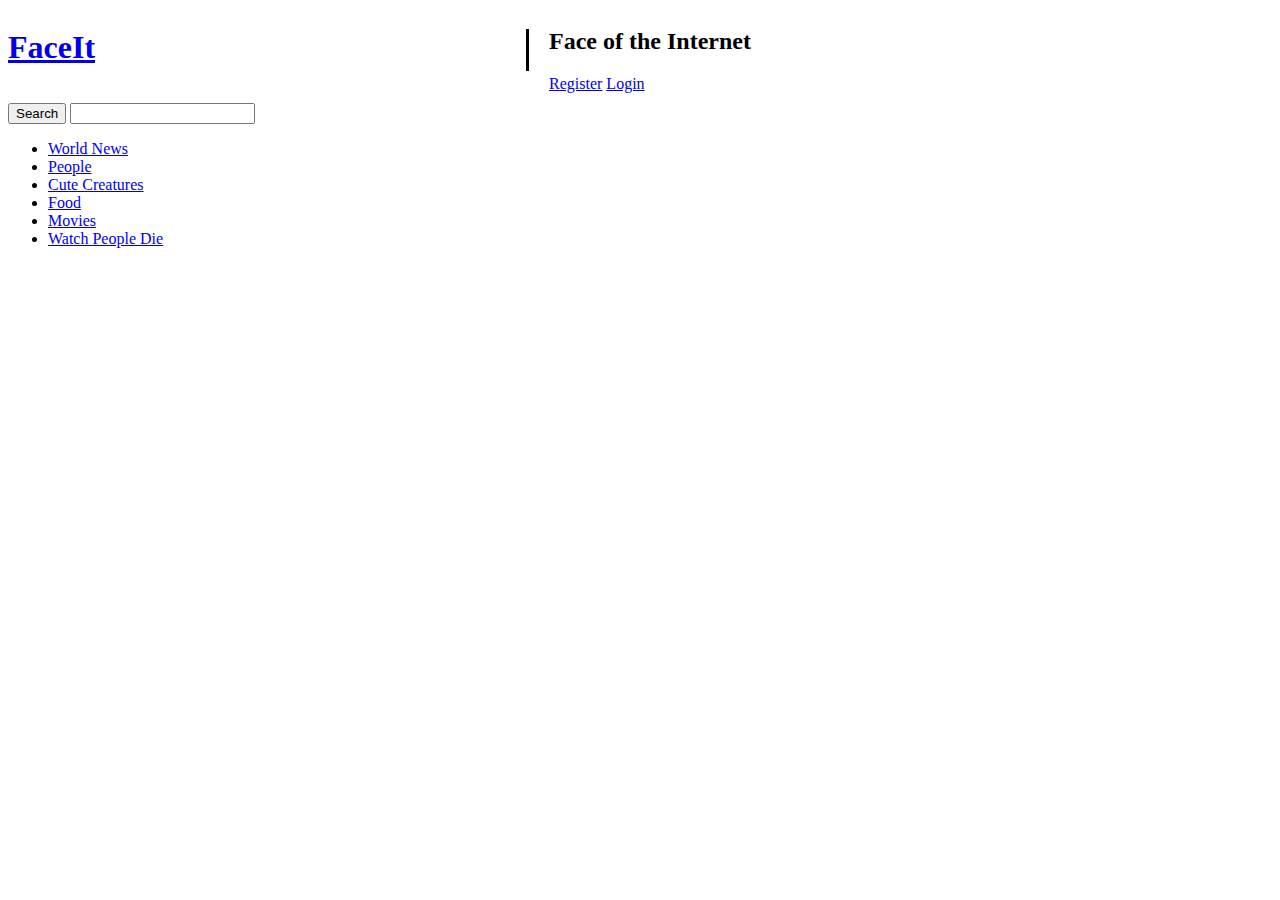
==== index.html @ 5aaaebdd "Added login page structure" ====
<!DOCTYPE html>
<html lang="en-US">
  <head>
    <title>FaceIt</title>    
    <meta charset="UTF-8">
    <meta name="viewport" content="width=device-width, initial-scale=1.0">
    <link href="layout.css" rel="stylesheet">
    <link href="style.css" rel="stylesheet">
  </head>
  <body>
    <header>
      <h1 id="banner"><a href="index.html">FaceIt</a></h1>
      <h2> Face of the Internet </h2>
      <div id="signup">
        <a id="Register" href="register.html">Register</a>
        <a id="Login" href="login.html">Login</a>
      </div>
    </header>
    <form method="get" id="search">
        <input type="submit" value="Search">
        <input type="text" name="Search"/>
    </form>
      <nav id="menu">
          <ul>
            <!-- TODO: Change links -->
            <li><a href="index.html">World News</a></li>
            <li><a href="index.html">People</a></li>
            <li><a href="index.html">Cute Creatures</a></li>
            <li><a href="index.html">Food</a></li>
            <li><a href="index.html">Movies</a></li>
            <li><a href="index.html">Watch People Die</a></li>
          </ul>
        </nav>
        <div id="Front Page">
          <!-- Replace with query from database -->
        </div>
    </div>
  </body>
</html>
---- layout.css ----
body > header
{
    display: grid;
    grid-template-columns: [start] 0.5fr [end];
    grid-template-rows: [start] auto [end];
}

#banner
{
    grid-column: start;
    grid-row-start: start;
    grid-row-end: span 2;
    border-right-style: solid;
}

body > header > h2
{
    grid-column: end;
    grid-row: start;
    padding-left: 20px;
}

#signup
{
    grid-column: end;
    grid-row: end;
    padding-left: 20px;
}

#search
{
    padding-top: 10px;
}
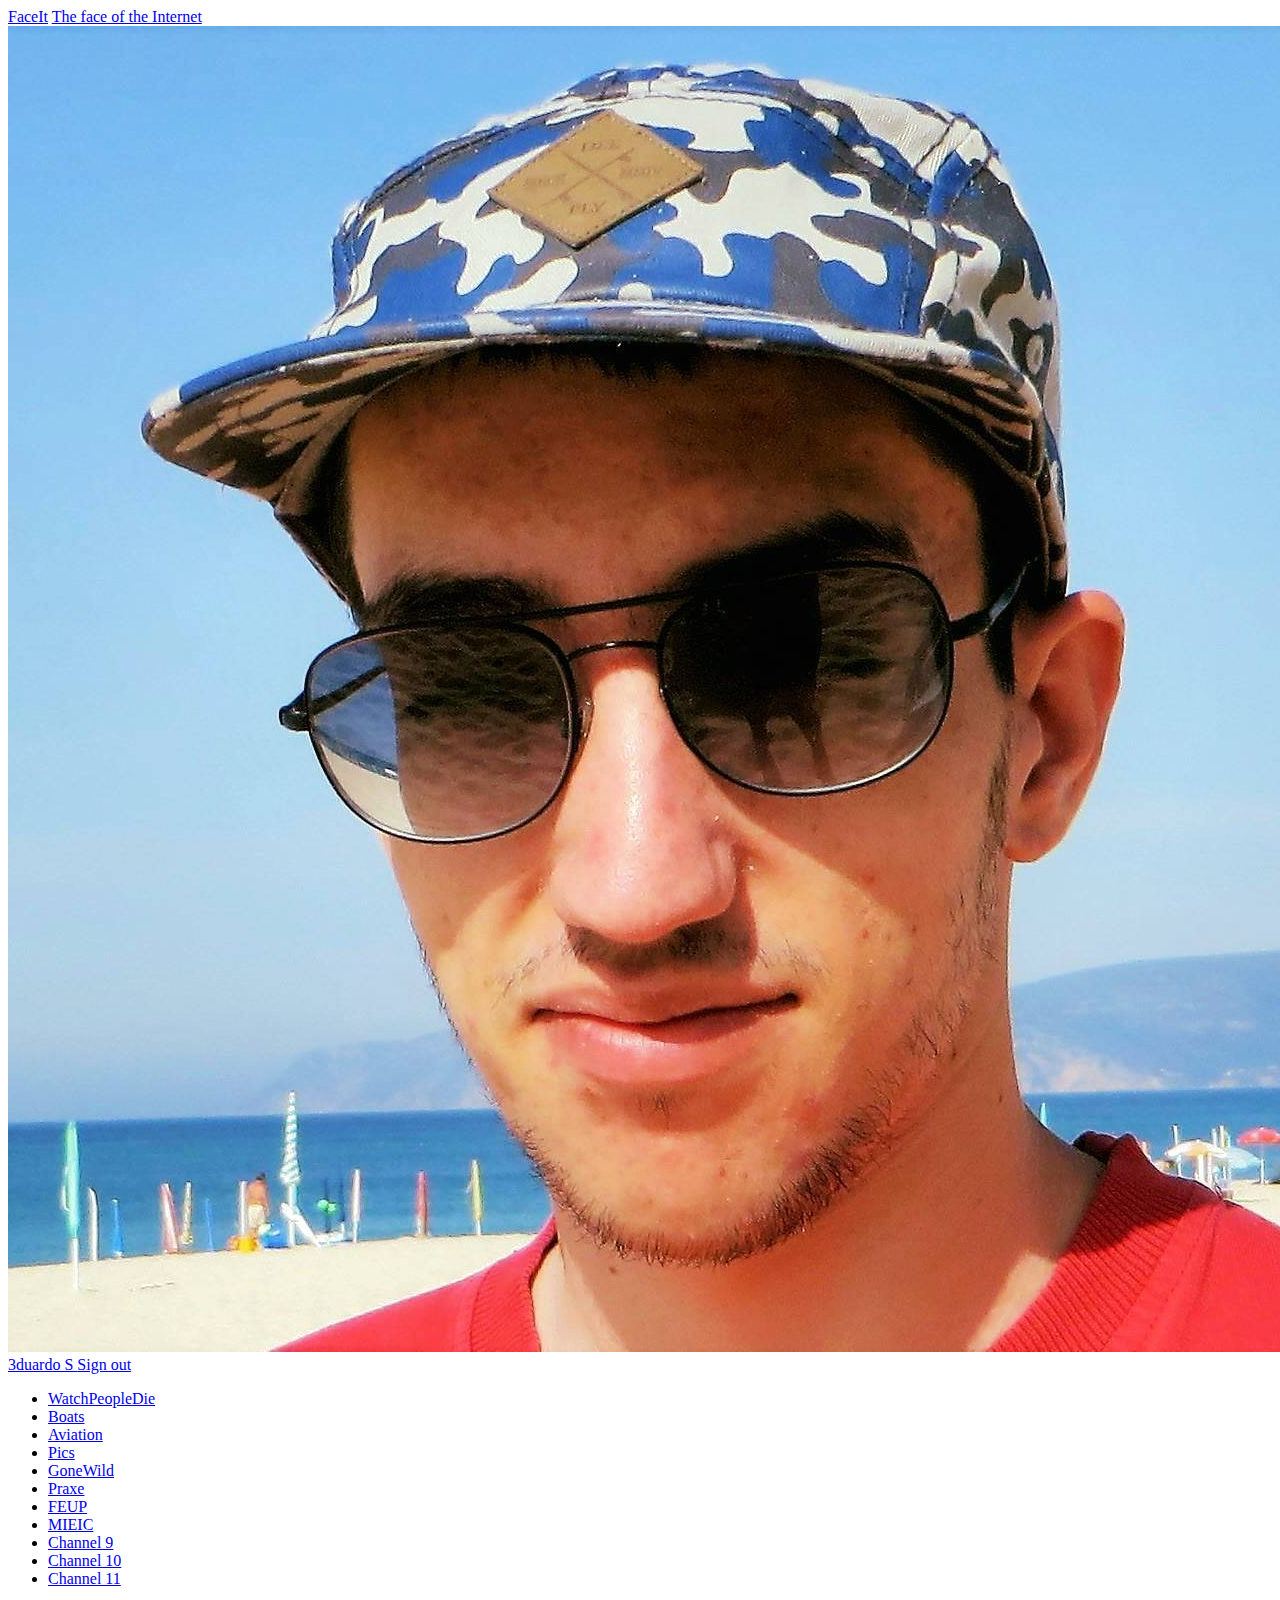
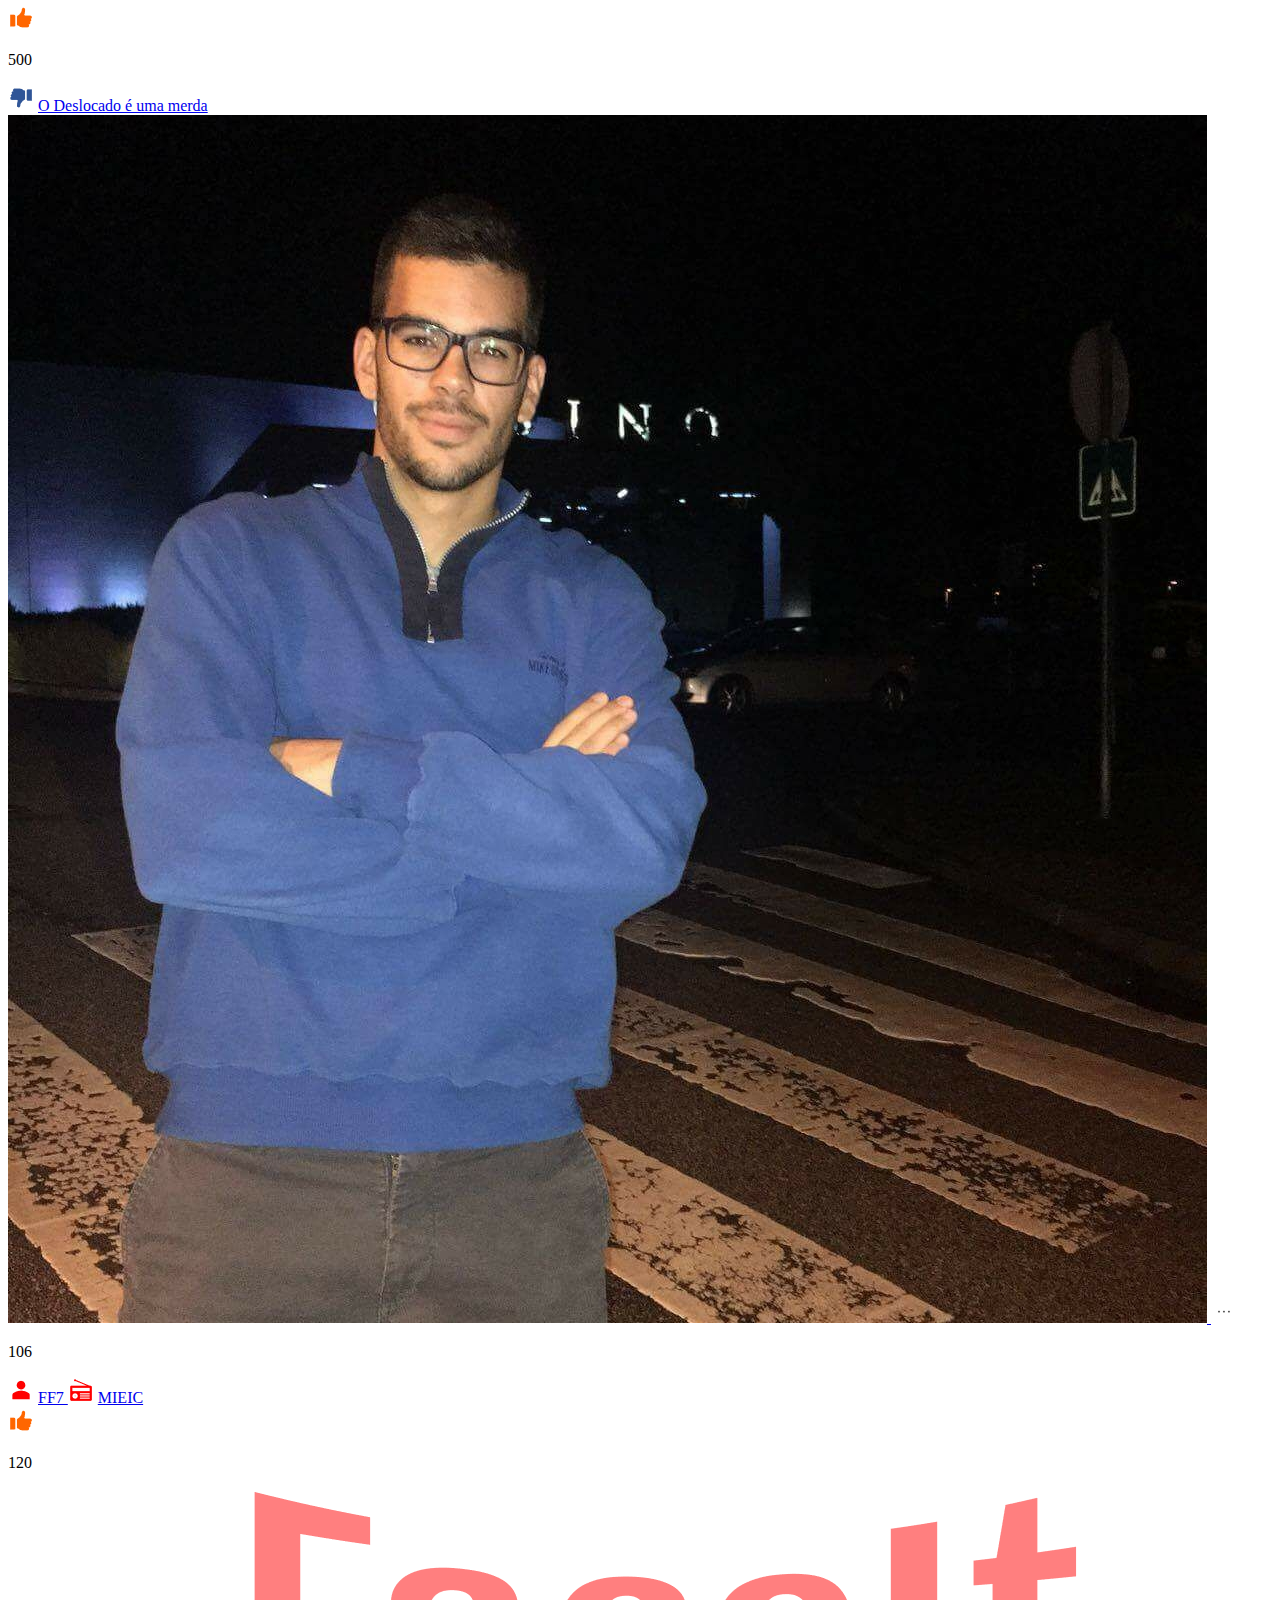
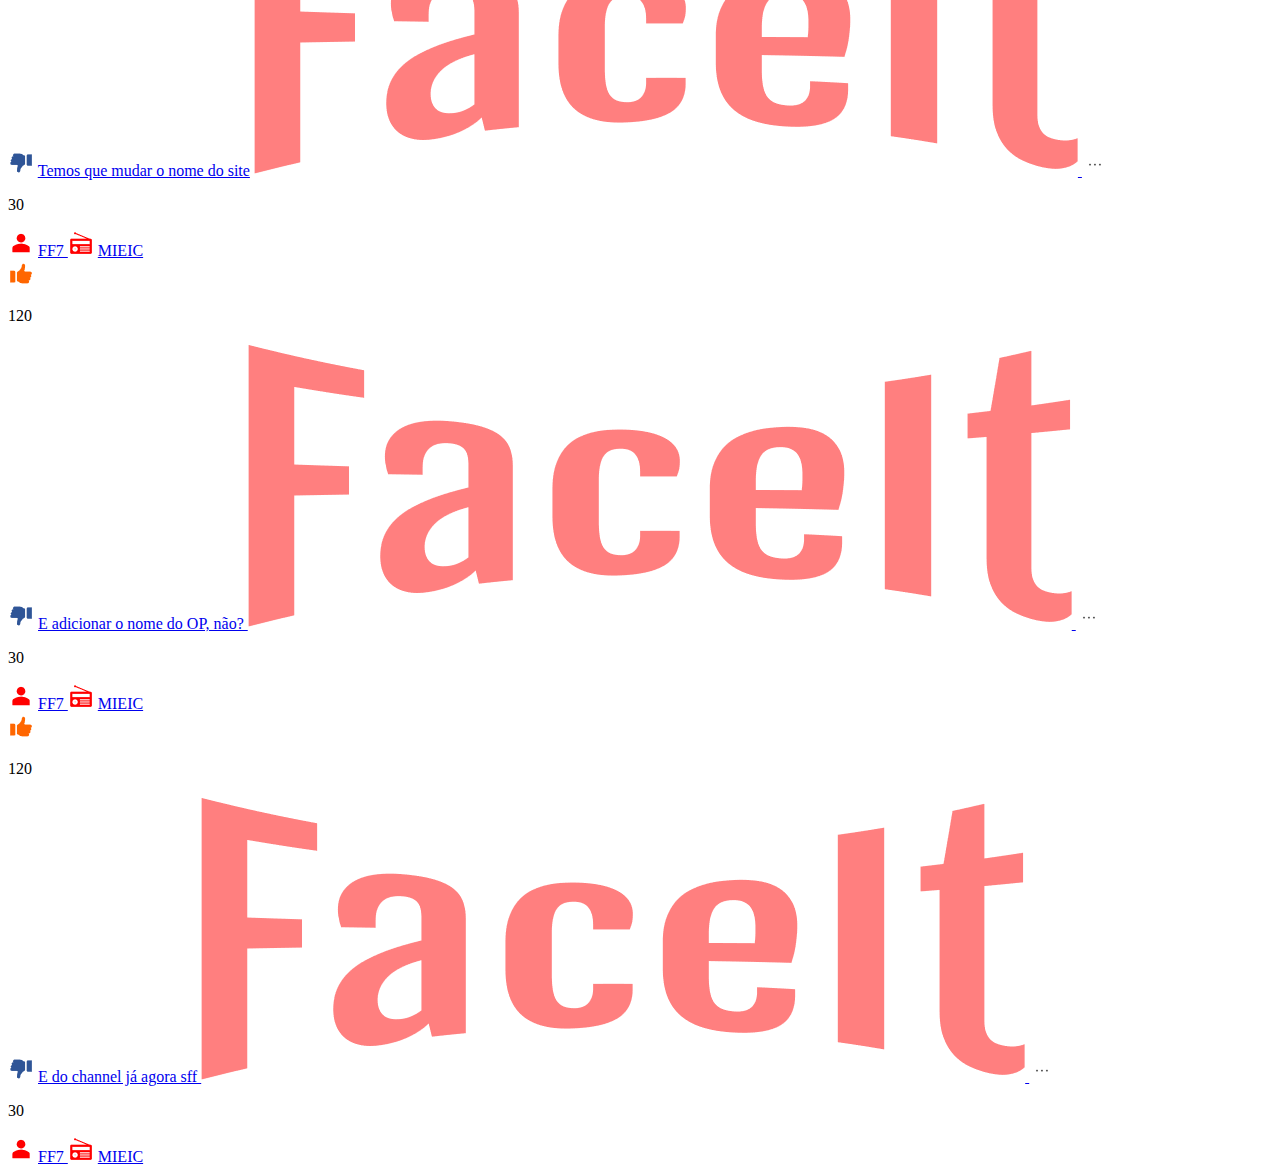
==== commit d79daa5d: "Front page now fetches story information according to database" ====
--- a/index.html
+++ b/index.html
@@ -2,38 +2,95 @@
 <html lang="en-US">
   <head>
     <title>FaceIt</title>    
-    <meta charset="UTF-8">
-    <meta name="viewport" content="width=device-width, initial-scale=1.0">
-    <link href="layout.css" rel="stylesheet">
-    <link href="style.css" rel="stylesheet">
+    <meta charset="UTF-8"/>
+    <meta name="viewport" content="width=device-width, initial-scale=1.0"/>
+    <link href="front_page_style.css" rel="stylesheet"/>
+    <link href="front_page_layout.css" rel="stylesheet"/>
   </head>
   <body>
     <header>
-      <h1 id="banner"><a href="index.html">FaceIt</a></h1>
-      <h2> Face of the Internet </h2>
-      <div id="signup">
-        <a id="Register" href="register.html">Register</a>
-        <a id="Login" href="login.html">Login</a>
+      <a id="title" href="front_page.html">FaceIt</a>
+      <a id="subtitle" href="front_page.html"> The face of the Internet </a>
+      <nav>
+          <a id="profile_pic" href="front_page.html"> <!-- Change to profile.html -->
+              <img src="../assets/profile_pic.png" alt="Profile Picture">
+          </a>
+          <a id="profile" href="front_page.html"> 3duardo S </a>
+          <a id="signout" href="../login/login.html"> Sign out </a> 
+      </nav>
+    </header>
+    <div id="channels"> <!-- Get with php from DB, change href's accordingly -->
+      <ul>
+        <li> <a href="front_page.html"> WatchPeopleDie </a> </li>
+        <li> <a href="front_page.html"> Boats </a> </li>
+        <li> <a href="front_page.html"> Aviation </a> </li>
+        <li> <a href="front_page.html"> Pics </a> </li>
+        <li> <a href="front_page.html"> GoneWild </a> </li>
+        <li> <a href="front_page.html"> Praxe </a> </li>
+        <li> <a href="front_page.html"> FEUP </a> </li>
+        <li> <a href="front_page.html"> MIEIC </a> </li>
+        <li> <a href="front_page.html"> Channel 9 </a> </li>
+        <li> <a href="front_page.html"> Channel 10 </a> </li>
+        <li> <a href="front_page.html"> Channel 11 </a> </li>
+      </ul>
+    </div>
+    
+    <div id="stories"> <!-- Get with php from DB, change href's accordingly -->
+      <div class="story">
+        <img src="../assets/like.png" alt="Like Button" />
+        <p> 500 </p>
+        <img src="../assets/dislike.png" alt="Dislike Button" />
+        <a href="front_page.html"> O Deslocado é uma merda </a> <!-- Change href's to post -->
+        <a href="front_page.html"> <img src="../assets/deslocado.jpg" alt="Post's minimized image or logo" /> </a> <!-- Change href's to post -->
+        <a href="front_page.html"> <img src="../assets/comment.png" alt="Comment Symbol"/> </a> <!-- Change href's to post -->
+        <p> 106 </p>
+        <img src="../assets/op.png" alt="OP Icon"/>
+        <a href="front_page.html"> FF7 </a> <!-- Change href's to OP's profile -->
+        <img src="../assets/channel.png" alt="Channel Icon"/> 
+        <a href="front_page.html"> MIEIC </a> <!-- Change href's to channel -->
       </div>
-    </header>
-    <form method="get" id="search">
-        <input type="submit" value="Search">
-        <input type="text" name="Search"/>
-    </form>
-      <nav id="menu">
-          <ul>
-            <!-- TODO: Change links -->
-            <li><a href="index.html">World News</a></li>
-            <li><a href="index.html">People</a></li>
-            <li><a href="index.html">Cute Creatures</a></li>
-            <li><a href="index.html">Food</a></li>
-            <li><a href="index.html">Movies</a></li>
-            <li><a href="index.html">Watch People Die</a></li>
-          </ul>
-        </nav>
-        <div id="Front Page">
-          <!-- Replace with query from database -->
-        </div>
+        
+      <div class="story">
+        <img src="../assets/like.png" alt="Like Button" />
+        <p> 120 </p>
+        <img src="../assets/dislike.png" alt="Dislike Button" />
+        <a href="front_page.html"> Temos que mudar o nome do site</a> <!-- Change href's to post -->
+        <a href="front_page.html"> <img src="../assets/no_image.png" alt="Post's minimized image or logo" /> </a> <!-- Change href's to post -->
+        <a href="front_page.html"> <img src="../assets/comment.png" alt="Comment Symbol"/> </a> <!-- Change href's to post -->
+        <p> 30 </p>
+        <img src="../assets/op.png" alt="OP Icon"/>
+        <a href="front_page.html"> FF7 </a> <!-- Change href's to OP's profile -->
+        <img src="../assets/channel.png" alt="Channel Icon"/> 
+        <a href="front_page.html"> MIEIC </a> <!-- Change href's to channel -->
+      </div>
+        
+      <div class="story">
+        <img src="../assets/like.png" alt="Like Button" />
+        <p> 120 </p>
+        <img src="../assets/dislike.png" alt="Dislike Button" />
+        <a href="front_page.html"> E adicionar o nome do OP, não? </a> <!-- Change href's to post -->
+        <a href="front_page.html"> <img src="../assets/no_image.png" alt="Post's minimized image or logo" /> </a> <!-- Change href's to post -->
+        <a href="front_page.html"> <img src="../assets/comment.png" alt="Comment Symbol"/> </a> <!-- Change href's to post -->
+        <p> 30 </p>
+        <img src="../assets/op.png" alt="OP Icon"/>
+        <a href="front_page.html"> FF7 </a> <!-- Change href's to OP's profile -->
+        <img src="../assets/channel.png" alt="Channel Icon"/> 
+        <a href="front_page.html"> MIEIC </a> <!-- Change href's to channel -->
+      </div>
+        
+      <div class="story">
+        <img src="../assets/like.png" alt="Like Button" />
+        <p> 120 </p>
+        <img src="../assets/dislike.png" alt="Dislike Button" />
+        <a href="front_page.html"> E do channel já agora sff </a> <!-- Change href's to post -->
+        <a href="front_page.html"> <img src="../assets/no_image.png" alt="Post's minimized image or logo" /> </a> <!-- Change href's to post -->
+        <a href="front_page.html"> <img src="../assets/comment.png" alt="Comment Symbol"/> </a> <!-- Change href's to post -->
+        <p> 30 </p>
+        <img src="../assets/op.png" alt="OP Icon"/>
+        <a href="front_page.html"> FF7 </a> <!-- Change href's to OP's profile -->
+        <img src="../assets/channel.png" alt="Channel Icon"/> 
+        <a href="front_page.html"> MIEIC </a> <!-- Change href's to channel -->
+      </div>
     </div>
   </body>
 </html>
